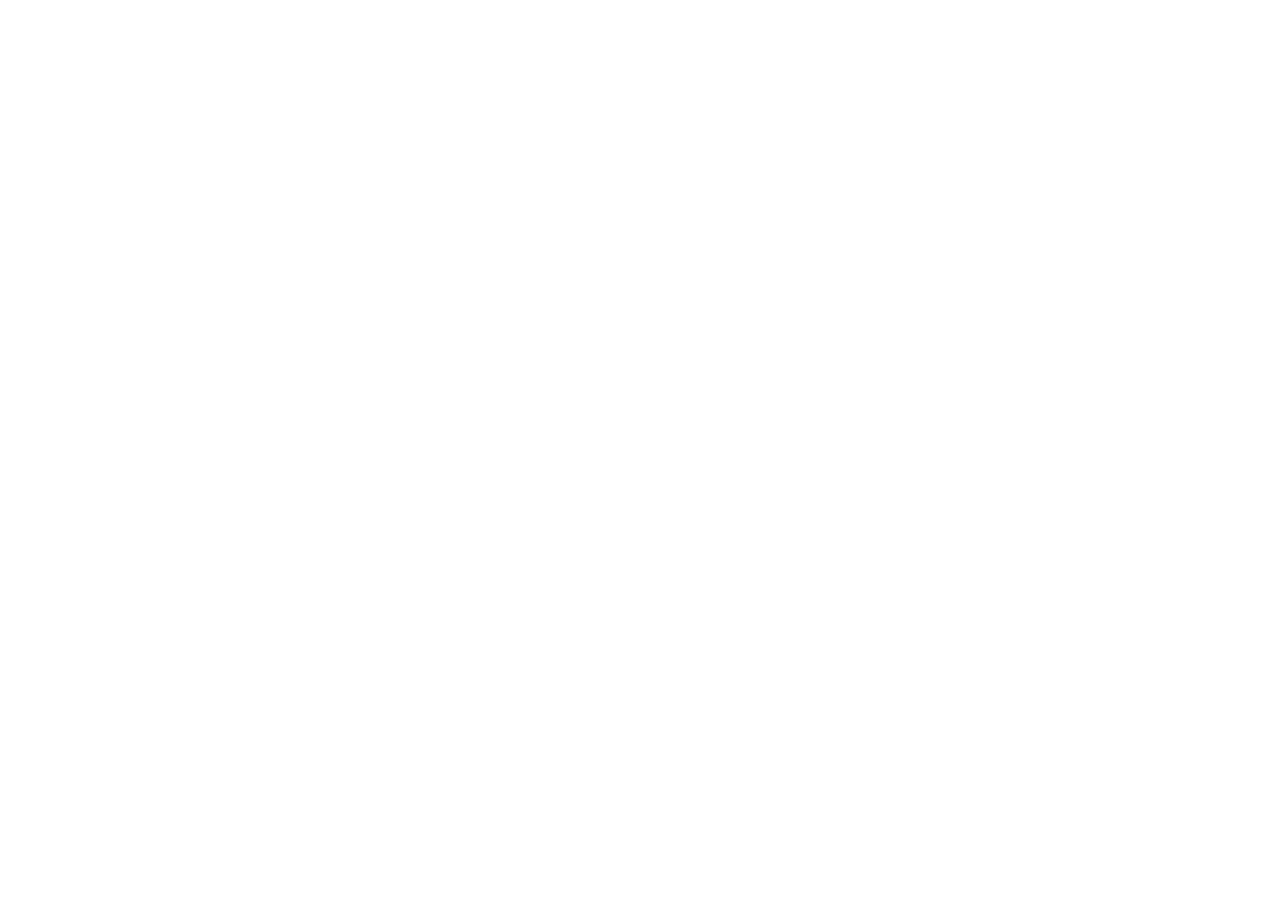
==== K8sCat/index.html @ a10400e9 "dummy shell" ====
<!doctype html><html lang="en"><head><meta charset="utf-8"/><link rel="icon" href="/favicon.ico"/><meta name="viewport" content="width=device-width,initial-scale=1"/><meta name="theme-color" content="#000000"/><meta name="description" content="Web site created using create-react-app"/><link rel="apple-touch-icon" href="/logo192.png"/><link rel="manifest" href="/manifest.json"/><title>React App</title><script defer="defer" src="/static/js/main.de295cca.js"></script><link href="/static/css/main.073c9b0a.css" rel="stylesheet"></head><body><noscript>You need to enable JavaScript to run this app.</noscript><div id="root"></div></body></html>
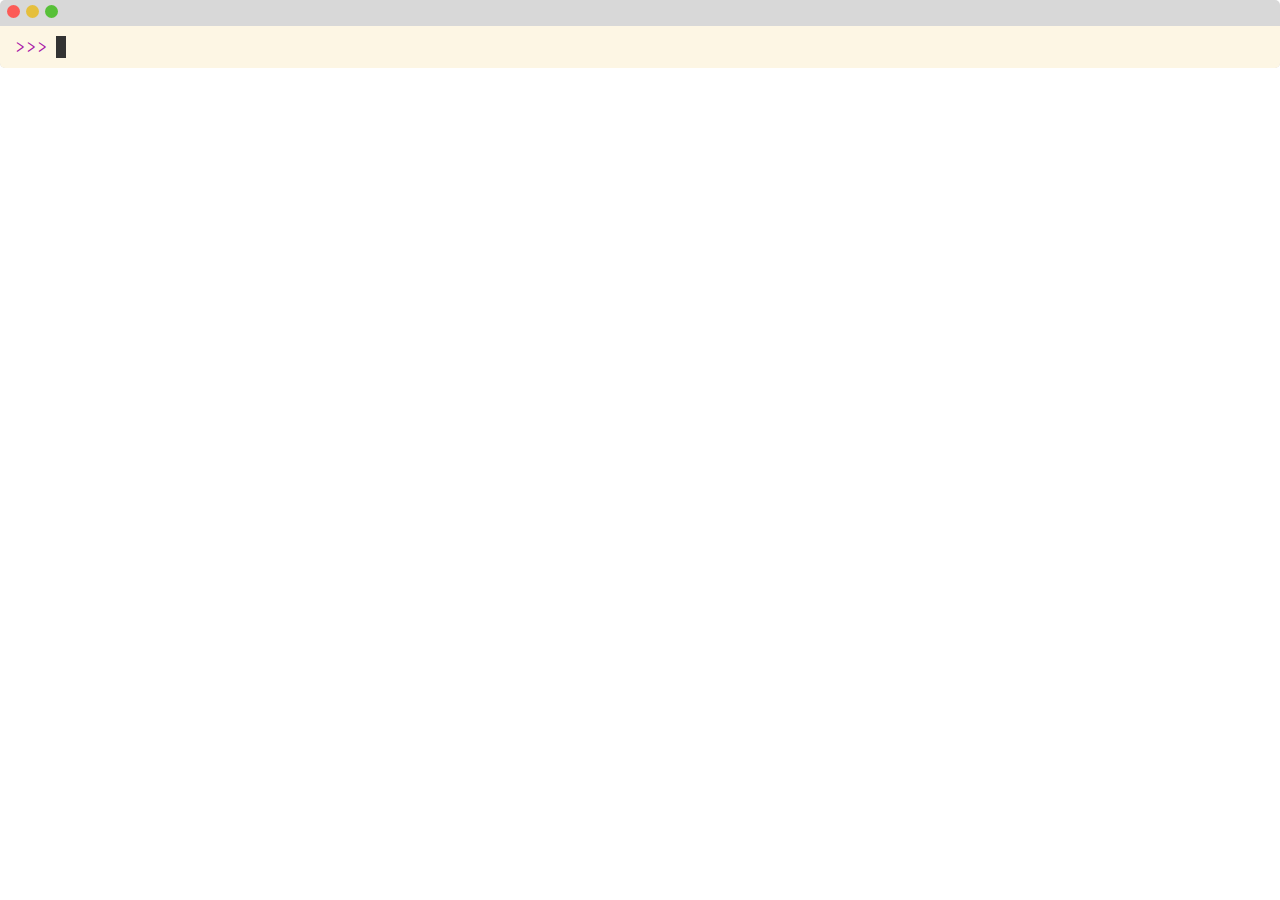
==== commit 6b11ac00: "dummy shell" ====
--- a/K8sCat/index.html
+++ b/K8sCat/index.html
@@ -1 +1 @@
-<!doctype html><html lang="en"><head><meta charset="utf-8"/><link rel="icon" href="/favicon.ico"/><meta name="viewport" content="width=device-width,initial-scale=1"/><meta name="theme-color" content="#000000"/><meta name="description" content="Web site created using create-react-app"/><link rel="apple-touch-icon" href="/logo192.png"/><link rel="manifest" href="/manifest.json"/><title>React App</title><script defer="defer" src="/static/js/main.de295cca.js"></script><link href="/static/css/main.073c9b0a.css" rel="stylesheet"></head><body><noscript>You need to enable JavaScript to run this app.</noscript><div id="root"></div></body></html>+<!doctype html><html lang="en"><head><meta charset="utf-8"/><link rel="icon" href="/favicon.ico"/><meta name="viewport" content="width=device-width,initial-scale=1"/><meta name="theme-color" content="#000000"/><meta name="description" content="Web site created using create-react-app"/><link rel="apple-touch-icon" href="/logo192.png"/><link rel="manifest" href="/manifest.json"/><title>React App</title><script defer="defer" src="./main.de295cca.js"></script><link href="./main.073c9b0a.css" rel="stylesheet"></head><body><noscript>You need to enable JavaScript to run this app.</noscript><div id="root"></div></body></html>
--- a/K8sCat/main.073c9b0a.css
+++ b/K8sCat/main.073c9b0a.css
@@ -0,0 +1,2 @@
+body{-webkit-font-smoothing:antialiased;-moz-osx-font-smoothing:grayscale;font-family:-apple-system,BlinkMacSystemFont,Segoe UI,Roboto,Oxygen,Ubuntu,Cantarell,Fira Sans,Droid Sans,Helvetica Neue,sans-serif;margin:0}code{font-family:source-code-pro,Menlo,Monaco,Consolas,Courier New,monospace}.App{text-align:center}.App-logo{height:40vmin;pointer-events:none}@media (prefers-reduced-motion:no-preference){.App-logo{-webkit-animation:App-logo-spin 20s linear infinite;animation:App-logo-spin 20s linear infinite}}.App-header{align-items:center;background-color:#282c34;color:#fff;display:flex;flex-direction:column;font-size:calc(10px + 2vmin);justify-content:center;min-height:100vh}.App-link{color:#61dafb}@-webkit-keyframes App-logo-spin{0%{-webkit-transform:rotate(0deg);transform:rotate(0deg)}to{-webkit-transform:rotate(1turn);transform:rotate(1turn)}}@keyframes App-logo-spin{0%{-webkit-transform:rotate(0deg);transform:rotate(0deg)}to{-webkit-transform:rotate(1turn);transform:rotate(1turn)}}
+/*# sourceMappingURL=main.073c9b0a.css.map*/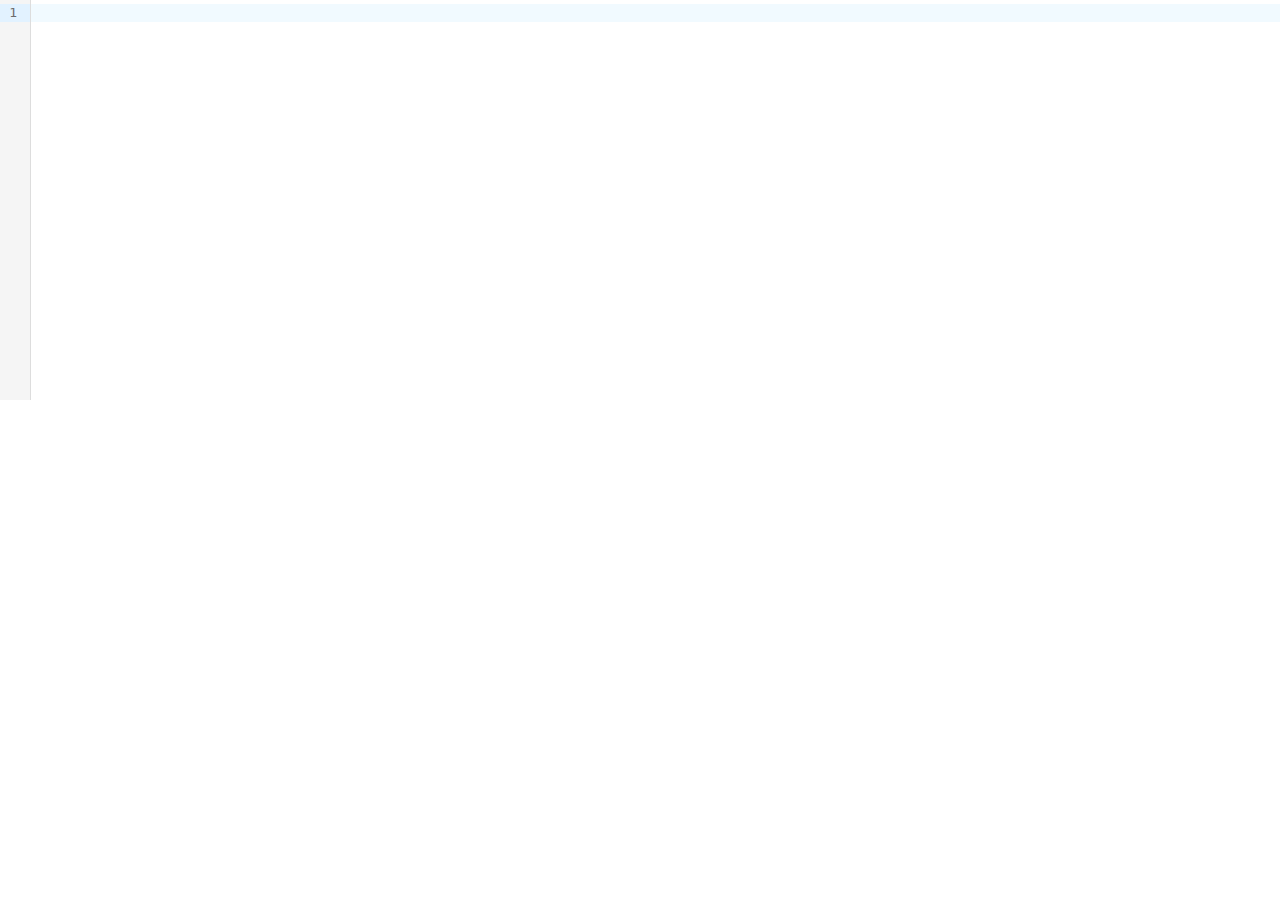
==== commit 3b9ac149: "yaml" ====
--- a/K8sCat/index.html
+++ b/K8sCat/index.html
@@ -1 +1 @@
-<!doctype html><html lang="en"><head><meta charset="utf-8"/><link rel="icon" href="/favicon.ico"/><meta name="viewport" content="width=device-width,initial-scale=1"/><meta name="theme-color" content="#000000"/><meta name="description" content="Web site created using create-react-app"/><link rel="apple-touch-icon" href="/logo192.png"/><link rel="manifest" href="/manifest.json"/><title>React App</title><script defer="defer" src="./main.de295cca.js"></script><link href="./main.073c9b0a.css" rel="stylesheet"></head><body><noscript>You need to enable JavaScript to run this app.</noscript><div id="root"></div></body></html>
+<!doctype html><html lang="en"><head><meta charset="utf-8"/><link rel="icon" href="/favicon.ico"/><meta name="viewport" content="width=device-width,initial-scale=1"/><meta name="theme-color" content="#000000"/><meta name="description" content="Web site created using create-react-app"/><link rel="apple-touch-icon" href="./logo192.png"/><link rel="manifest" href="./manifest.json"/><title>React App</title><script defer="defer" src="./static/js/main.53b59afc.js"></script><link href="./static/css/main.e6c13ad2.css" rel="stylesheet"></head><body><noscript>You need to enable JavaScript to run this app.</noscript><div id="root"></div></body></html>
--- a/K8sCat/static/css/main.e6c13ad2.css
+++ b/K8sCat/static/css/main.e6c13ad2.css
@@ -0,0 +1,2 @@
+body{-webkit-font-smoothing:antialiased;-moz-osx-font-smoothing:grayscale;font-family:-apple-system,BlinkMacSystemFont,Segoe UI,Roboto,Oxygen,Ubuntu,Cantarell,Fira Sans,Droid Sans,Helvetica Neue,sans-serif;margin:0}code{font-family:source-code-pro,Menlo,Monaco,Consolas,Courier New,monospace}
+/*# sourceMappingURL=main.e6c13ad2.css.map*/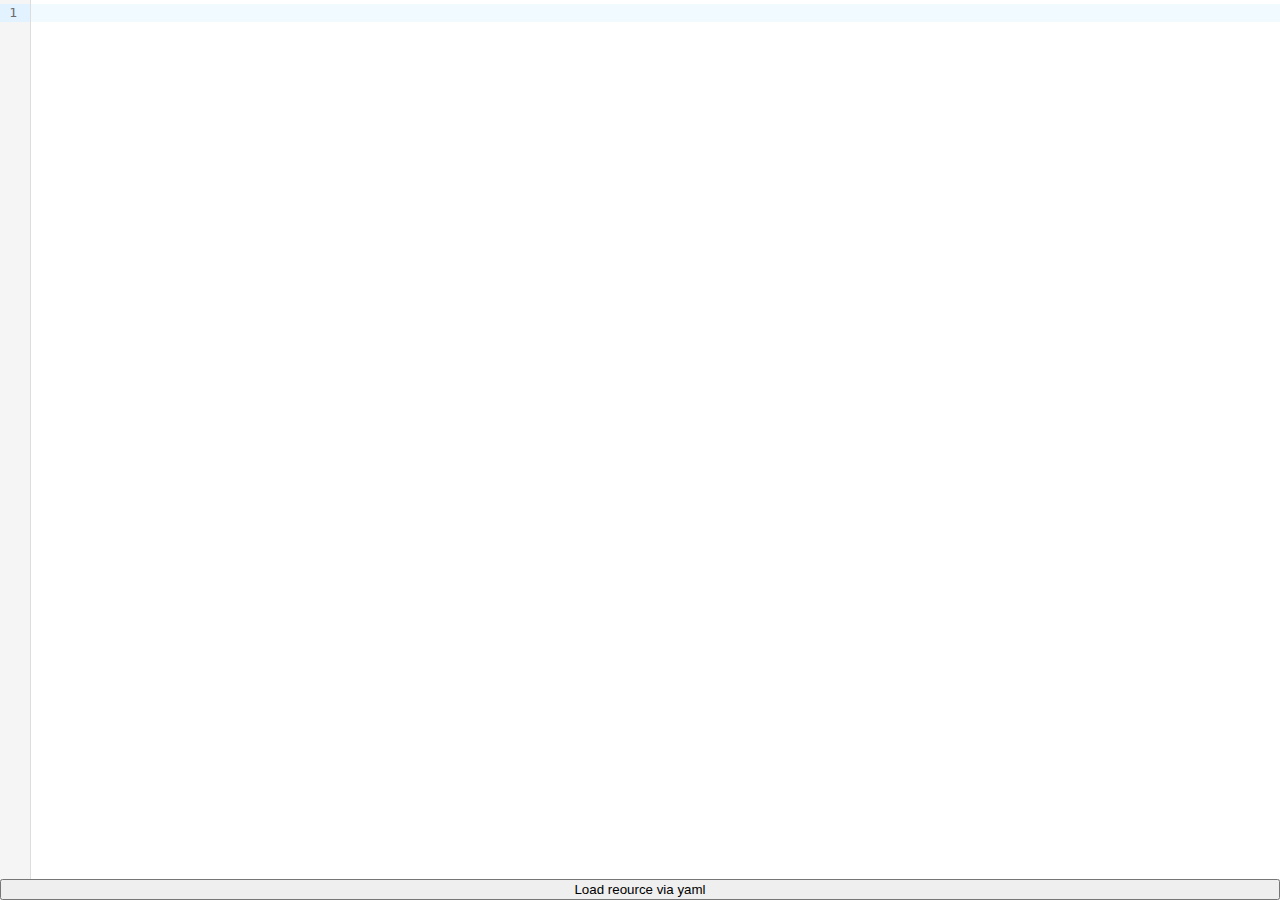
==== commit 93c84266: "git-u:update" ====
--- a/K8sCat/index.html
+++ b/K8sCat/index.html
@@ -1 +1 @@
-<!doctype html><html lang="en"><head><meta charset="utf-8"/><link rel="icon" href="/favicon.ico"/><meta name="viewport" content="width=device-width,initial-scale=1"/><meta name="theme-color" content="#000000"/><meta name="description" content="Web site created using create-react-app"/><link rel="apple-touch-icon" href="./logo192.png"/><link rel="manifest" href="./manifest.json"/><title>React App</title><script defer="defer" src="./static/js/main.53b59afc.js"></script><link href="./static/css/main.e6c13ad2.css" rel="stylesheet"></head><body><noscript>You need to enable JavaScript to run this app.</noscript><div id="root"></div></body></html>
+<!doctype html><html lang="en"><head><meta charset="utf-8"/><link rel="icon" href="/favicon.ico"/><meta name="viewport" content="width=device-width,initial-scale=1"/><meta name="theme-color" content="#000000"/><meta name="description" content="Web site created using create-react-app"/><link rel="apple-touch-icon" href="./logo192.png"/><link rel="manifest" href="./manifest.json"/><title>React App</title><script defer="defer" src="./static/js/main.bddb745e.js"></script><link href="./static/css/main.50f876d2.css" rel="stylesheet"></head><body><noscript>You need to enable JavaScript to run this app.</noscript><div id="root"></div></body></html>
--- a/K8sCat/static/css/main.50f876d2.css
+++ b/K8sCat/static/css/main.50f876d2.css
@@ -0,0 +1,2 @@
+#root,.playground-container,body,html{background-color:#efefef;height:100vh;margin:0;padding:0}.playground-container{display:flex;flex-direction:column;max-height:100vh}.playground-panel{display:flex;flex:1 1;flex-direction:column}.cm-outer-container{flex:1 1}.cm-editor{flex:1 1;height:100%;position:relative}.cm-scroller{bottom:0;left:0;overflow-y:auto;position:absolute!important;right:0;top:0}.cm-content{word-wrap:break-word;white-space:pre-wrap;word-break:normal}
+/*# sourceMappingURL=main.50f876d2.css.map*/